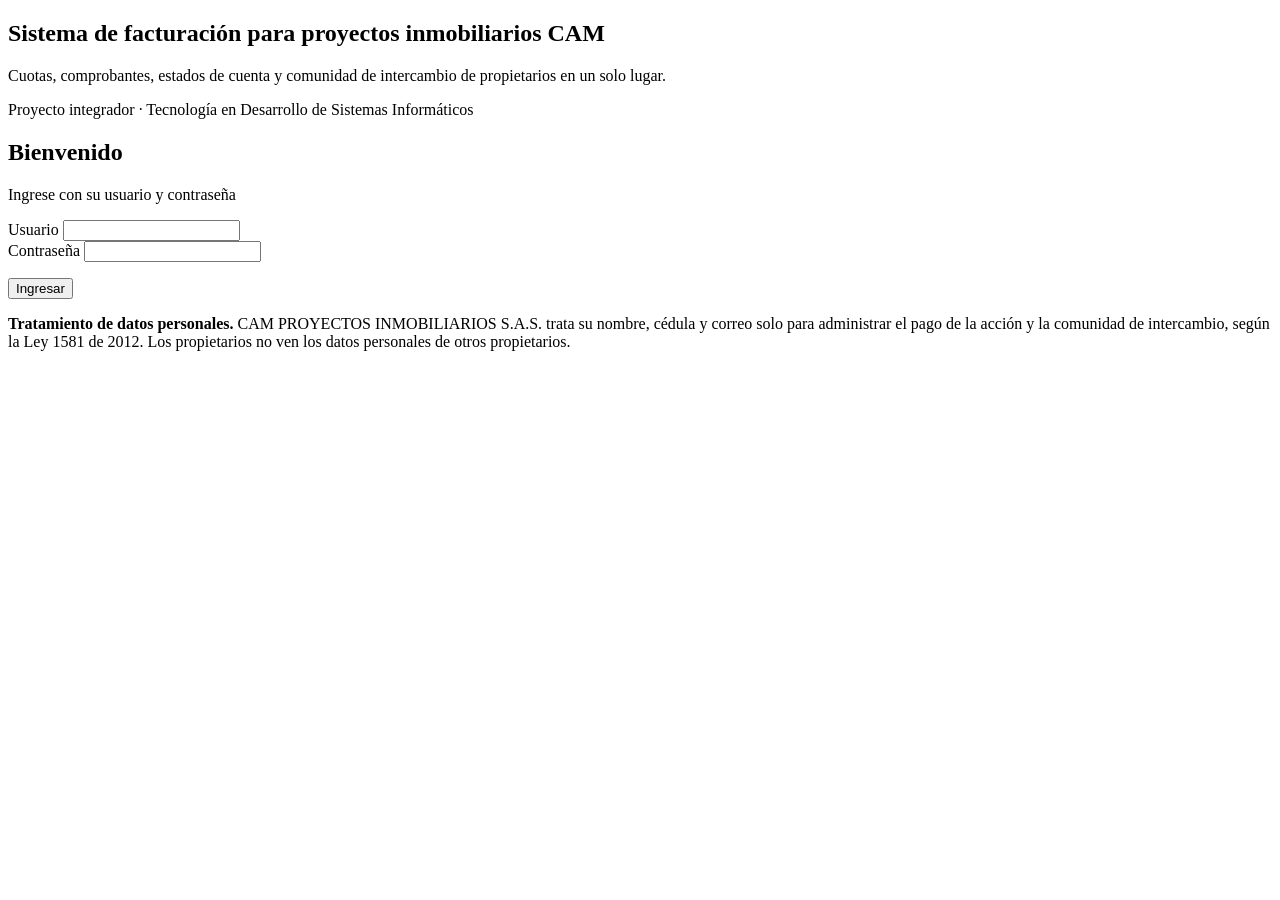
==== src/main/resources/static/index.html @ 69bbfcac "" ====
<!doctype html>
<html lang="es">
<head>
  <meta charset="utf-8">
  <meta name="viewport" content="width=device-width, initial-scale=1">
  <title>Ingreso · Sistema de facturación CAM</title>
  <link rel="stylesheet" href="/css/styles.css">
  <link rel="icon" href="/img/favicon.png" type="image/png">
</head>
<body>
  <div class="login">
    <section class="login-brand" aria-label="Presentación">
      <div class="brand" id="brand"></div>
      <div class="pitch">
        <h1>Sistema de facturación para proyectos inmobiliarios CAM</h1>
        <p>Cuotas, comprobantes, estados de cuenta y comunidad de intercambio de propietarios en un solo lugar.</p>
      </div>
      <footer>Proyecto integrador · Tecnología en Desarrollo de Sistemas Informáticos</footer>
    </section>
    <section class="login-form">
      <form id="login" novalidate>
        <h2>Bienvenido</h2>
        <p class="sub">Ingrese con su usuario y contraseña</p>
        <div class="field">
          <label for="usuario">Usuario</label>
          <input class="input" id="usuario" name="usuario" autocomplete="username" required maxlength="40">
        </div>
        <div class="field">
          <label for="password">Contraseña</label>
          <input class="input" id="password" name="password" type="password" autocomplete="current-password" required maxlength="128">
        </div>
        <p class="form-error" id="error" role="alert"></p>
        <button class="btn btn-primary btn-block" type="submit" id="enviar">Ingresar</button>
        <p class="privacy">
          <strong>Tratamiento de datos personales.</strong> CAM PROYECTOS INMOBILIARIOS S.A.S. trata su nombre, cédula y correo
          solo para administrar el pago de la acción y la comunidad de intercambio, según la Ley 1581 de 2012.
          Los propietarios no ven los datos personales de otros propietarios.
        </p>
      </form>
    </section>
  </div>
  <script type="module" src="/js/login.js"></script>
</body>
</html>
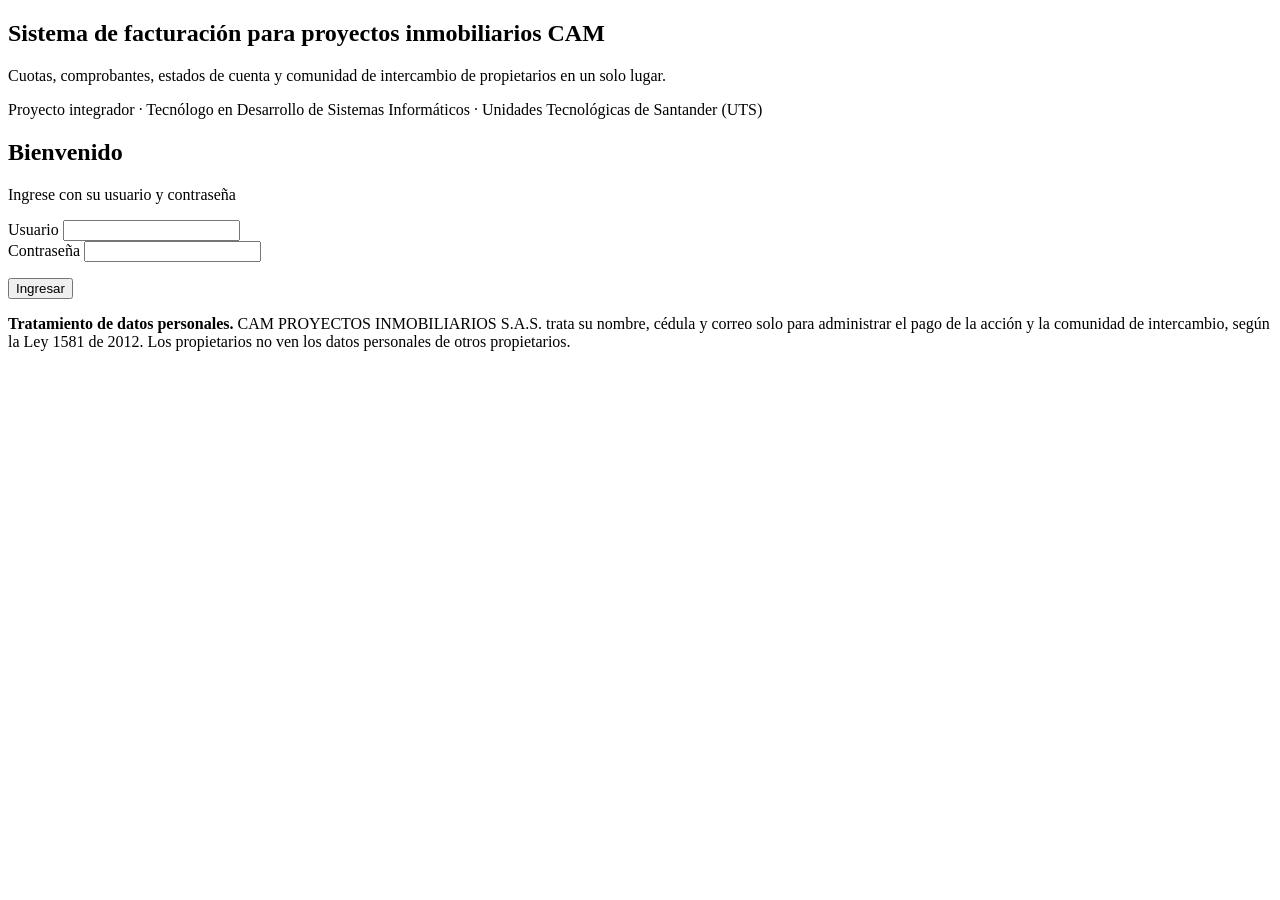
==== commit 8c6b09ec: "feat: superadmin, historial de cambios, traspasos con saldo y acerca del proyecto Co-Authored-By: Cl" ====
--- a/src/main/resources/static/index.html
+++ b/src/main/resources/static/index.html
@@ -15,7 +15,7 @@
         <h1>Sistema de facturación para proyectos inmobiliarios CAM</h1>
         <p>Cuotas, comprobantes, estados de cuenta y comunidad de intercambio de propietarios en un solo lugar.</p>
       </div>
-      <footer>Proyecto integrador · Tecnología en Desarrollo de Sistemas Informáticos</footer>
+      <footer>Proyecto integrador · Tecnólogo en Desarrollo de Sistemas Informáticos · Unidades Tecnológicas de Santander (UTS)</footer>
     </section>
     <section class="login-form">
       <form id="login" novalidate>
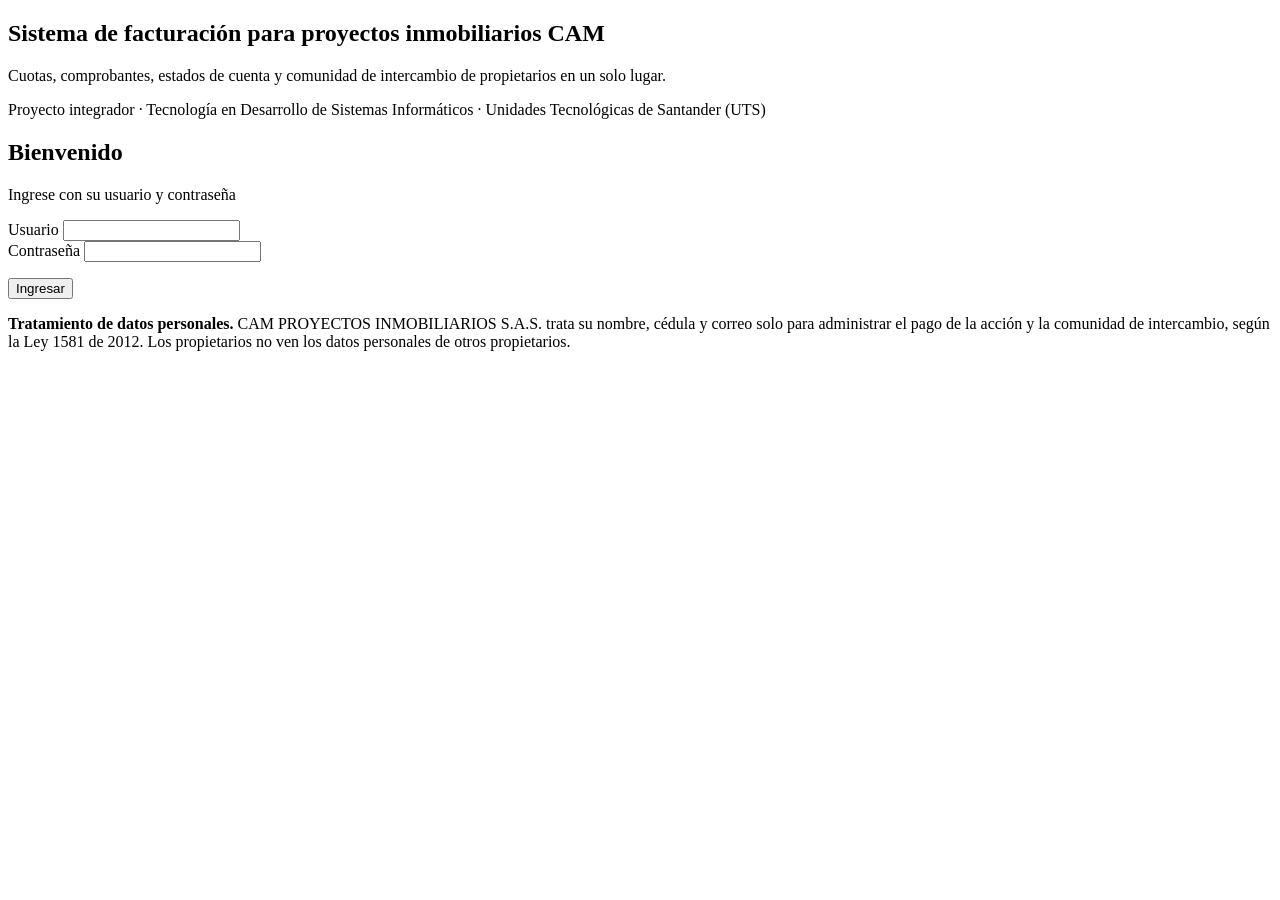
==== commit 44f31205: "Quitar Comunidad del menu, texto Tecnologia y limite de carga de archivos" ====
--- a/src/main/resources/static/index.html
+++ b/src/main/resources/static/index.html
@@ -15,7 +15,7 @@
         <h1>Sistema de facturación para proyectos inmobiliarios CAM</h1>
         <p>Cuotas, comprobantes, estados de cuenta y comunidad de intercambio de propietarios en un solo lugar.</p>
       </div>
-      <footer>Proyecto integrador · Tecnólogo en Desarrollo de Sistemas Informáticos · Unidades Tecnológicas de Santander (UTS)</footer>
+      <footer>Proyecto integrador · Tecnología en Desarrollo de Sistemas Informáticos · Unidades Tecnológicas de Santander (UTS)</footer>
     </section>
     <section class="login-form">
       <form id="login" novalidate>
